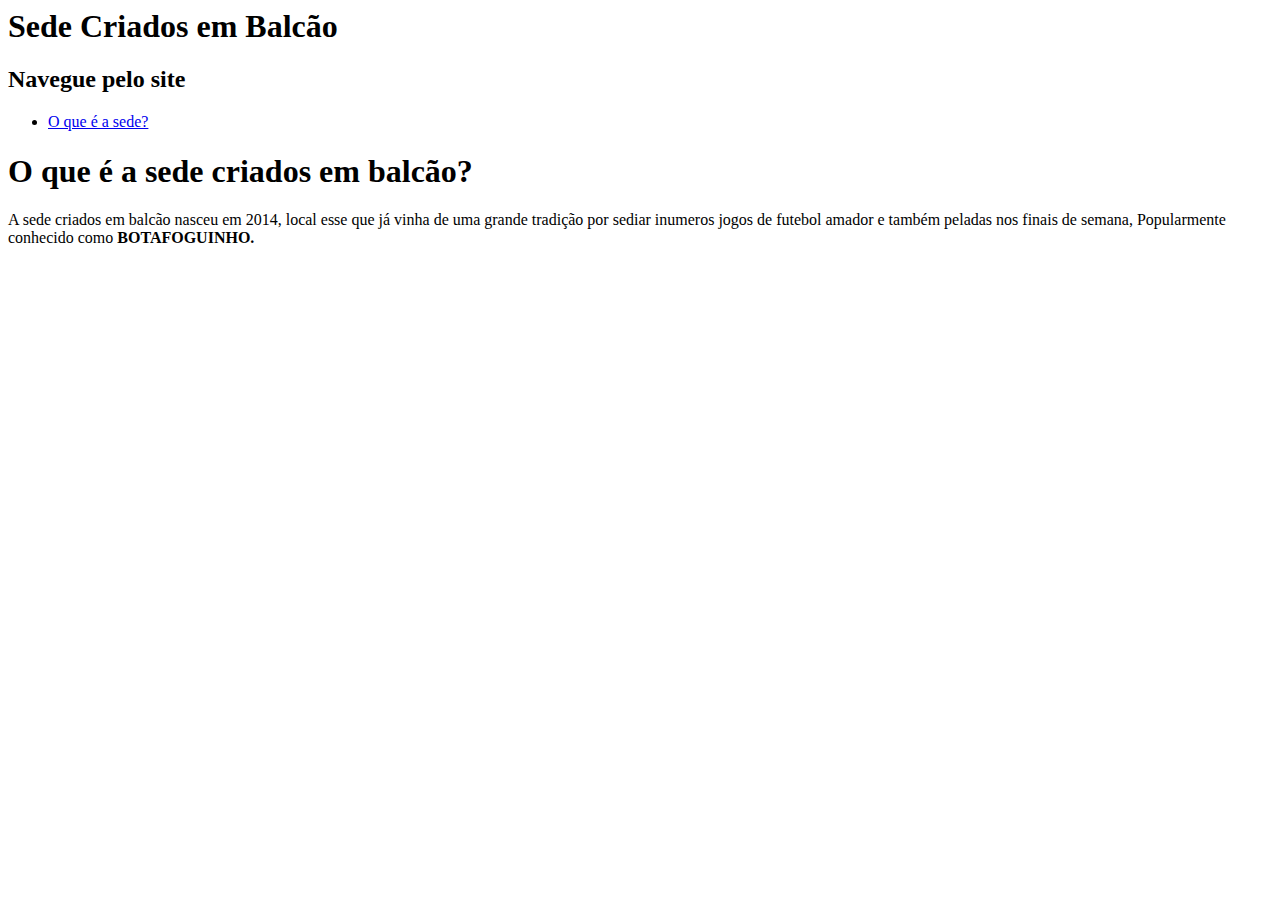
==== index.html @ 2df7824e "initial commit" ====
<html>
    <head></head>
    <title>Sede Criados em Balcão</title>
    <body>
        <h1>Sede Criados em Balcão</h1>
        <h2>Navegue pelo site</h2>
        <ul>
            <li><a href="#o que é a sede">O que é a sede?</a></li>
        </ul>
        <h1 id="o que é a sede">O que é a sede criados em balcão?</h1>
        <p> A sede criados em balcão nasceu em 2014, local esse que já vinha de uma grande tradição por sediar inumeros jogos de futebol amador e também peladas nos finais de semana, Popularmente conhecido como <strong>BOTAFOGUINHO.</strong></p>
    </body>
</html>
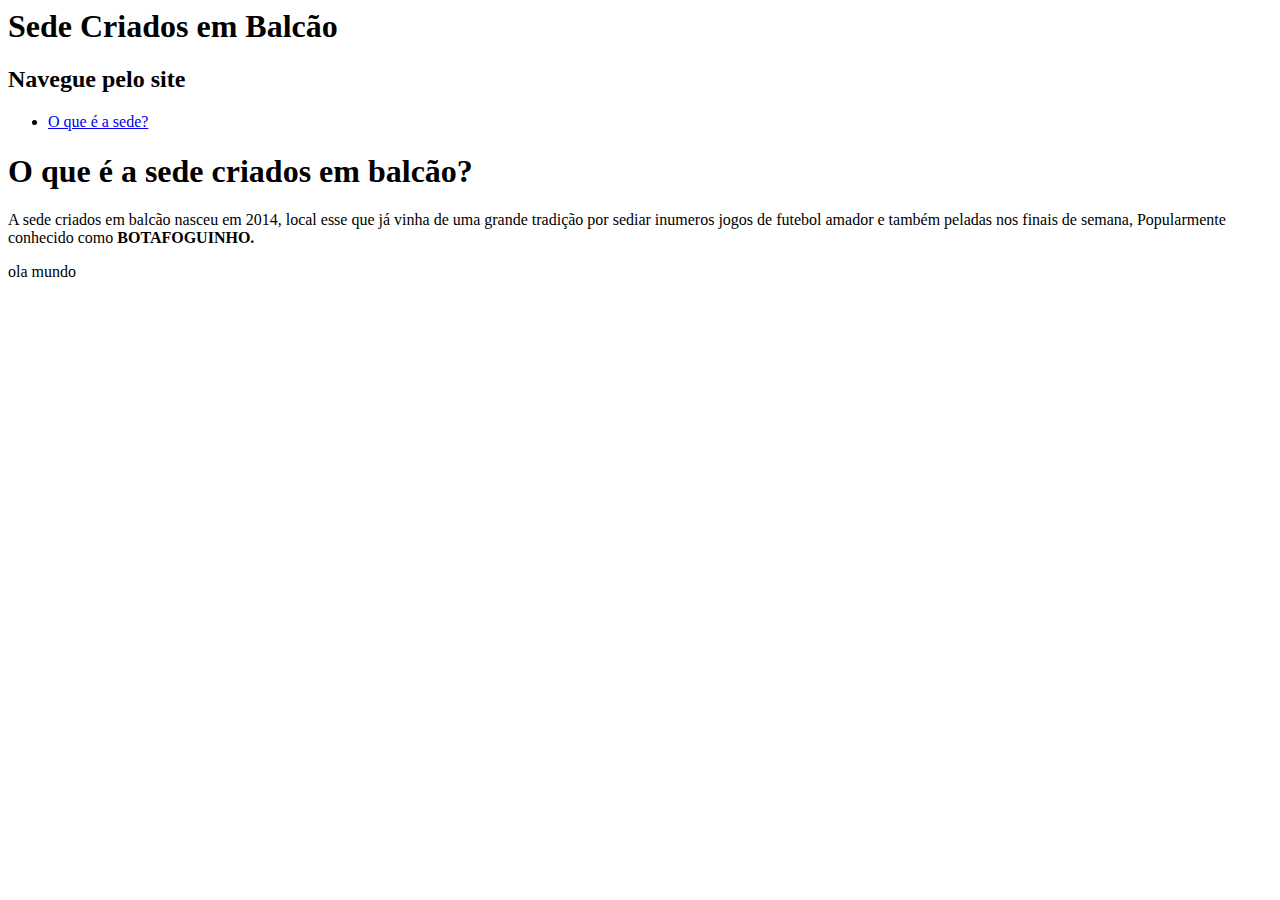
==== commit 70354806: "Adicionado mais um texto" ====
--- a/index.html
+++ b/index.html
@@ -9,5 +9,6 @@
         </ul>
         <h1 id="o que é a sede">O que é a sede criados em balcão?</h1>
         <p> A sede criados em balcão nasceu em 2014, local esse que já vinha de uma grande tradição por sediar inumeros jogos de futebol amador e também peladas nos finais de semana, Popularmente conhecido como <strong>BOTAFOGUINHO.</strong></p>
+        <p>ola mundo</p>
     </body>
 </html>
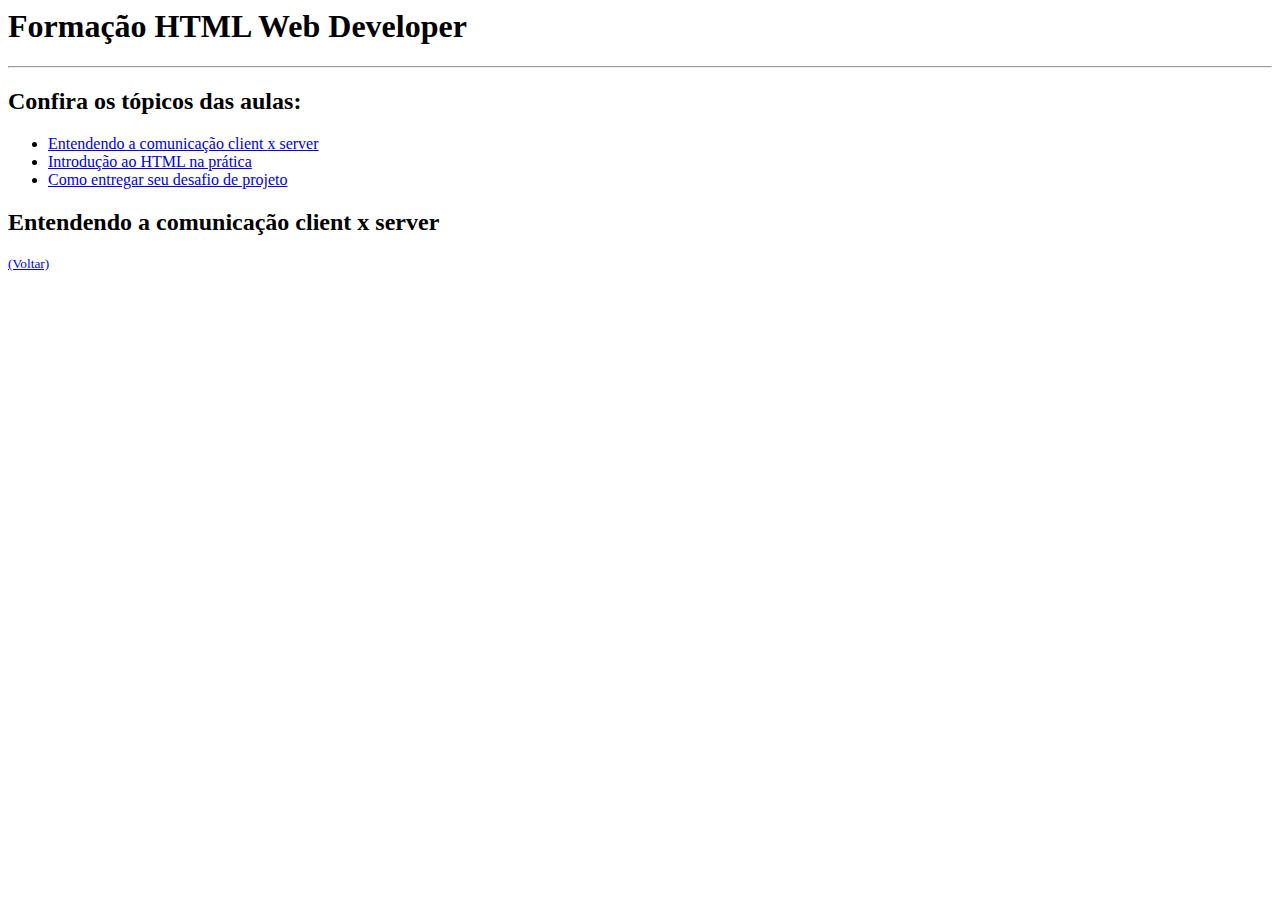
==== commit d28614fd: "V1" ====
--- a/index.html
+++ b/index.html
@@ -1,14 +1,17 @@
 <html>
     <head></head>
-    <title>Sede Criados em Balcão</title>
+    <title>HTML Web Developer</title>
     <body>
-        <h1>Sede Criados em Balcão</h1>
-        <h2>Navegue pelo site</h2>
+        <h1>Formação HTML Web Developer</h1>
+        <hr>
+        <h2>Confira os tópicos das aulas:</h2>
         <ul>
-            <li><a href="#o que é a sede">O que é a sede?</a></li>
+            <li><a href ="#topico1">Entendendo a comunicação client x server</a></li>
+            <li><a href="#topico2">Introdução ao HTML na prática</a></li>
+            <li><a href="#topico3">Como entregar seu desafio de projeto</a></li>
         </ul>
-        <h1 id="o que é a sede">O que é a sede criados em balcão?</h1>
-        <p> A sede criados em balcão nasceu em 2014, local esse que já vinha de uma grande tradição por sediar inumeros jogos de futebol amador e também peladas nos finais de semana, Popularmente conhecido como <strong>BOTAFOGUINHO.</strong></p>
-        <p>ola mundo</p>
+        <h2 id="topico1">Entendendo a comunicação client x server</h2>
+       <a href="#topico1"> <small> (Voltar) </small></a>
+       
     </body>
 </html>
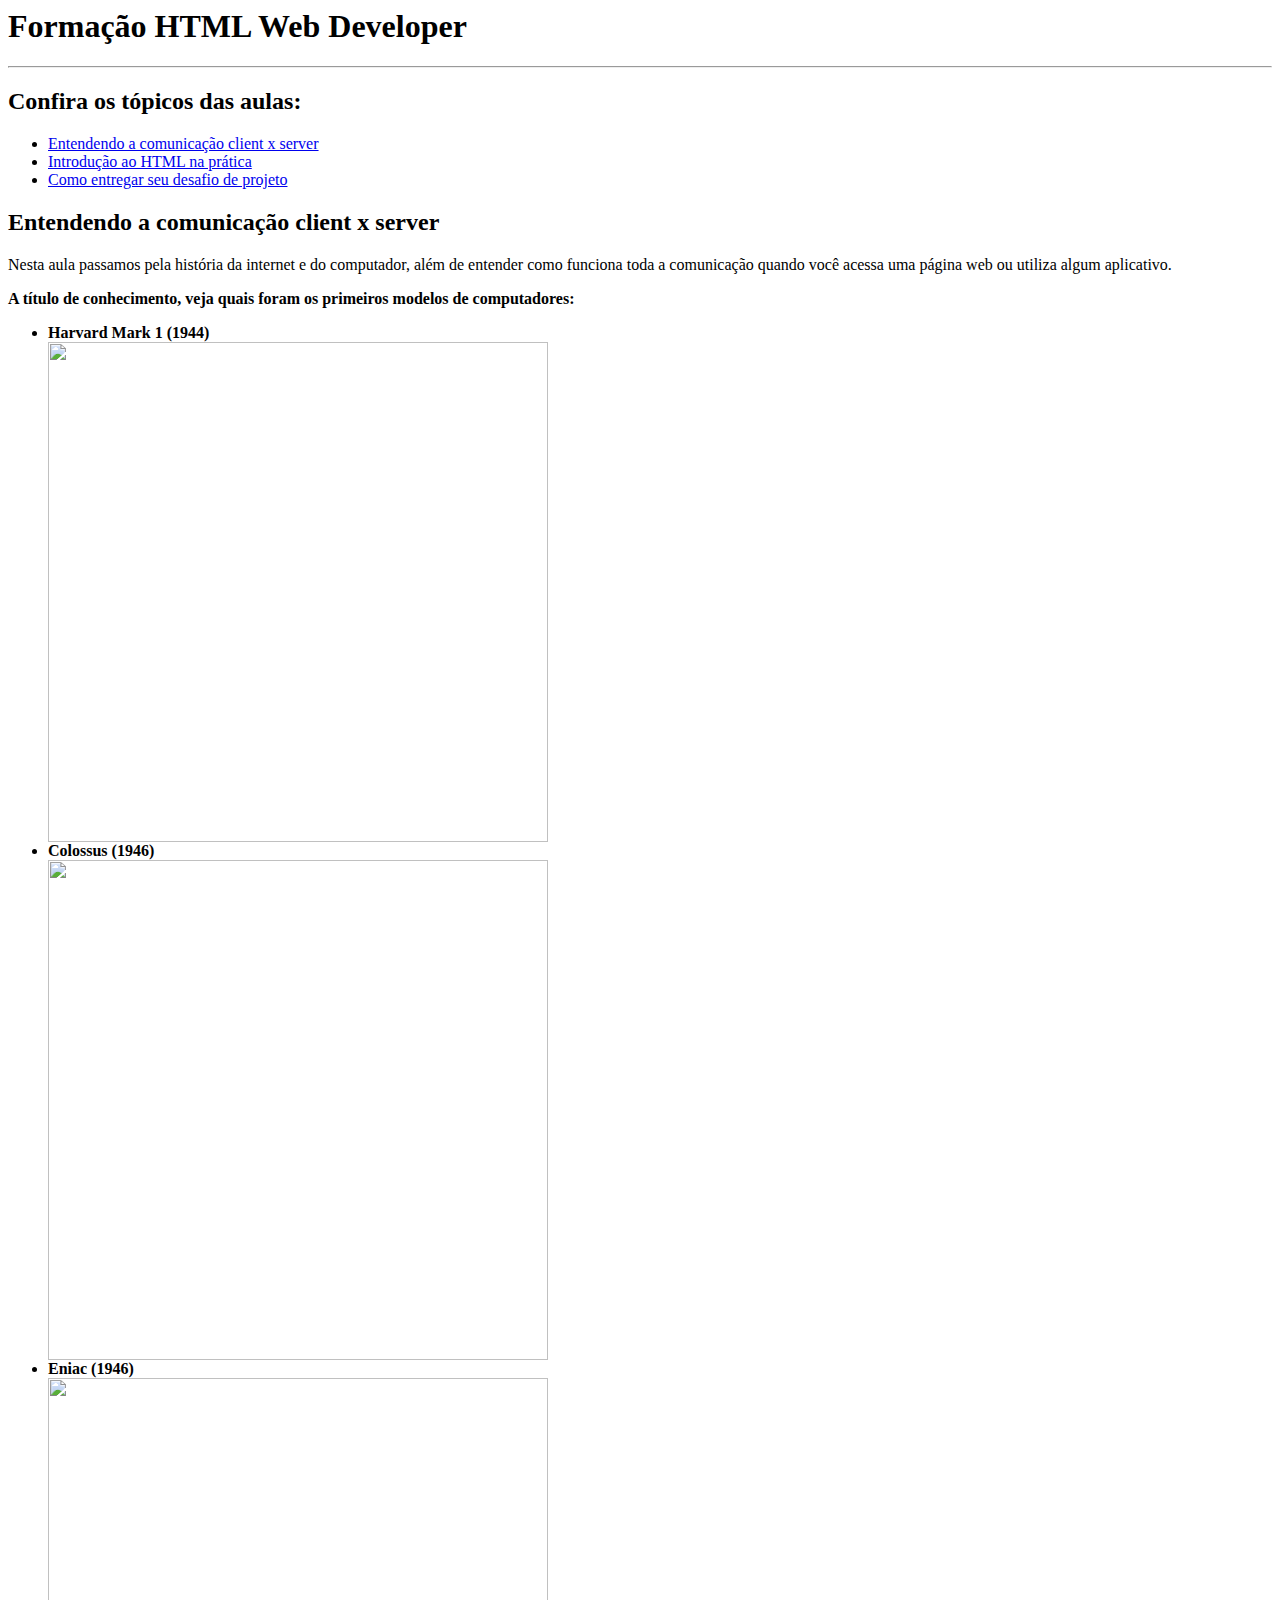
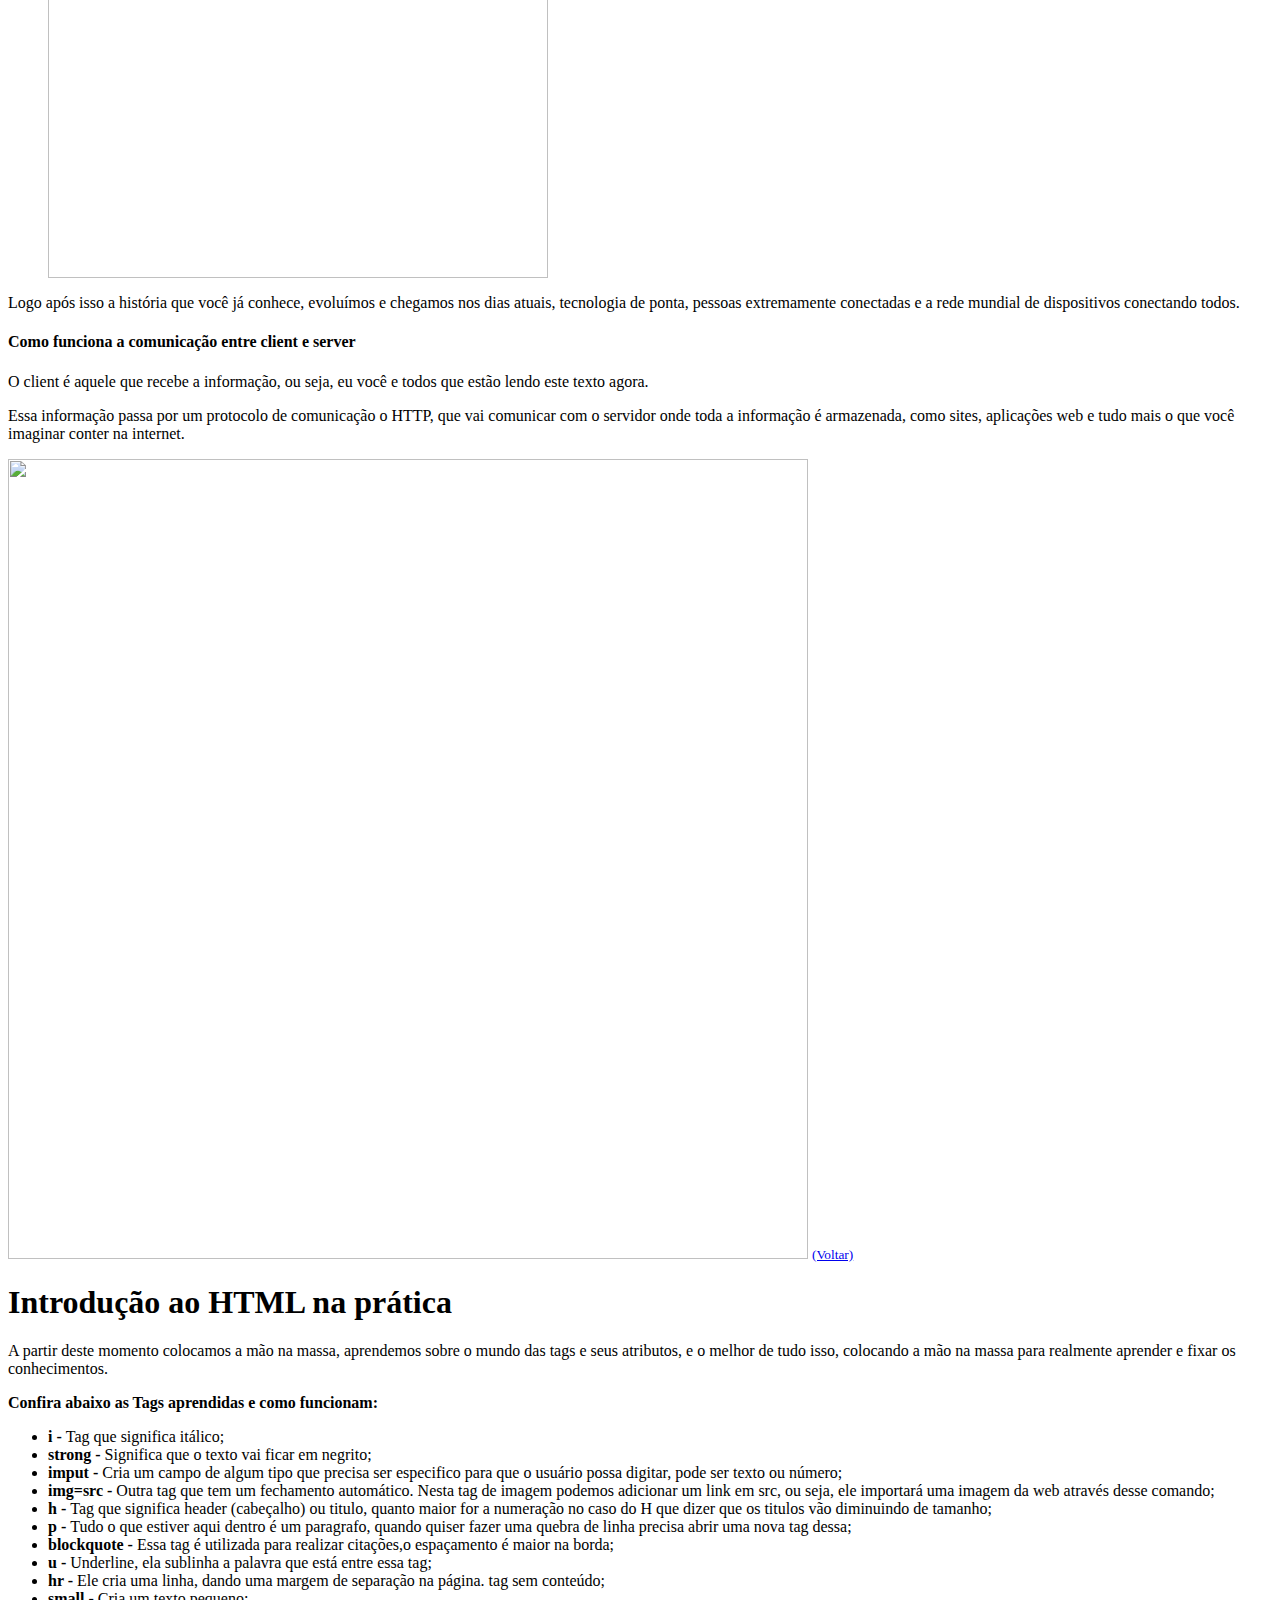
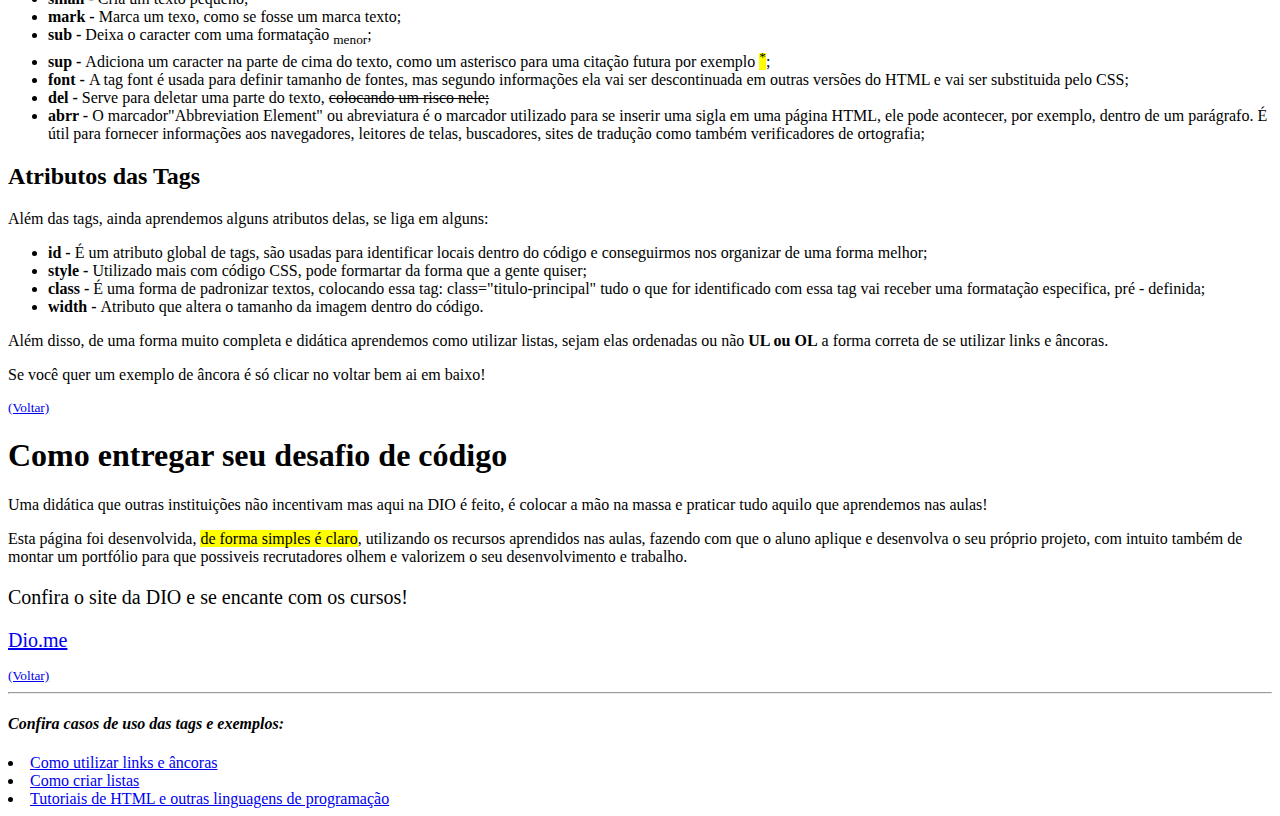
==== commit e9f3de0a: "Page ok" ====
--- a/index.html
+++ b/index.html
@@ -4,14 +4,76 @@
     <body>
         <h1>Formação HTML Web Developer</h1>
         <hr>
-        <h2>Confira os tópicos das aulas:</h2>
+        <h2 id="inicio">Confira os tópicos das aulas:</h2>
         <ul>
-            <li><a href ="#topico1">Entendendo a comunicação client x server</a></li>
-            <li><a href="#topico2">Introdução ao HTML na prática</a></li>
-            <li><a href="#topico3">Como entregar seu desafio de projeto</a></li>
+            <li><a  href ="#topico1">Entendendo a comunicação client x server</a></li>
+            <li><a  href="#topico2">Introdução ao HTML na prática</a></li>
+            <li><a  href="#topico3">Como entregar seu desafio de projeto</a></li>
         </ul>
-        <h2 id="topico1">Entendendo a comunicação client x server</h2>
-       <a href="#topico1"> <small> (Voltar) </small></a>
-       
+        <h2 id="#topico1">Entendendo a comunicação client x server</h2>
+       <p>Nesta aula passamos pela história da internet e do computador, além de entender como funciona toda a comunicação quando você acessa uma página web ou utiliza algum aplicativo.</p>
+       <p><strong>A título de conhecimento, veja quais foram os primeiros modelos de computadores:</strong></p>
+       <ul>
+        <li><strong>Harvard Mark 1 (1944)</strong></li>
+        <img src="https://cdn.britannica.com/93/23593-050-99D22EC5/Harvard-Mark-I-Howard-Aiken-ballistics-calculations-1943.jpg" width="500
+            " >
+            <li> <strong>Colossus (1946)</strong></li>
+            <img src="https://upload.wikimedia.org/wikipedia/commons/thumb/0/08/Wartime_photo_of_Colossus_10.png/252px-Wartime_photo_of_Colossus_10.png" width="500
+                " >
+                <li><strong>Eniac (1946)</strong></li>
+            <img src="https://www.cnnbrasil.com.br/wp-content/uploads/sites/12/2021/06/26776_1798DEE935286D54.jpg?w=1024" width="500
+                " >
+       </ul>
+<p>Logo após isso a história que você já conhece, evoluímos e chegamos nos dias atuais, tecnologia de ponta, pessoas extremamente conectadas e a rede mundial de dispositivos conectando todos.</p>
+<h4>Como funciona a comunicação entre client e server</h4>
+       <p>O client é aquele que recebe a informação, ou seja, eu você e todos que estão lendo este texto agora.</p>
+       <p>Essa informação passa por um protocolo de comunicação o HTTP, que vai comunicar com o servidor onde toda a informação é armazenada, como sites, aplicações web e tudo mais o que você imaginar conter na internet.</p>
+       <img src="https://upload.wikimedia.org/wikipedia/commons/thumb/1/1c/Cliente-Servidor.png/444px-Cliente-Servidor.png" width="800">
+       <a href="#inicio"> <small> (Voltar) </small></a>
+
+     <h1 id="topico2">Introdução ao HTML na prática</h1>
+     <p>A partir deste momento colocamos a mão na massa, aprendemos sobre o mundo das tags e seus atributos, e o melhor de tudo isso, colocando a mão na massa para realmente aprender e fixar os conhecimentos.</p>
+     <strong><p>Confira abaixo as Tags aprendidas e como funcionam:</p></strong>
+     <ul>
+        <li> <strong>i - </strong>Tag que significa itálico;</li>
+        <li> <strong>strong - </strong>Significa que o texto vai ficar em negrito;</li>
+        <li> <strong>imput - </strong>Cria um campo de algum tipo que precisa ser especifico para que o usuário possa digitar, pode ser texto ou número;</li>
+        <li> <strong>img=src - </strong>Outra tag que tem um fechamento automático. Nesta tag de imagem podemos adicionar um link em src, ou seja, ele importará uma imagem da web através desse comando;</li>
+        <li> <strong>h - </strong>Tag que significa header (cabeçalho) ou titulo, quanto maior for a numeração no caso do H que dizer que os titulos vão diminuindo de tamanho;</li>
+        <li> <strong>p - </strong>Tudo o que estiver aqui dentro é um paragrafo, quando quiser fazer uma quebra de linha precisa abrir uma nova tag dessa;</li>
+        <li> <strong>blockquote - </strong>Essa tag é utilizada para realizar citações,o espaçamento é maior na borda;</li>
+        <li> <strong>u - </strong>Underline, ela sublinha a palavra que está entre essa tag;</li>
+        <li> <strong>hr - </strong>Ele cria uma linha, dando uma margem de separação na página. tag sem conteúdo;</li>
+        <li> <strong>small - </strong>Cria um texto pequeno;</li>
+        <li> <strong>mark - </strong>Marca um texo, como se fosse um marca texto;</li>
+        <li> <strong>sub - </strong>Deixa o caracter com uma formatação <sub>menor</sub>;</li>
+        <li> <strong>sup - </strong>Adiciona um caracter na parte de cima do texto, como um asterisco para uma citação futura por exemplo <mark><sup>*</sup></mark>;</li>
+        <li> <strong>font - </strong>A tag font é usada para definir tamanho de fontes, mas segundo informações ela vai ser descontinuada em outras versões do HTML e vai ser substituida pelo CSS;</li>
+        <li> <strong>del - </strong>Serve para deletar uma parte do texto, <del>colocando um risco nele;</del></li>
+        <li> <strong>abrr - </strong>O marcador"Abbreviation Element" ou abreviatura é o marcador utilizado para se inserir uma sigla em uma página HTML, ele pode acontecer, por exemplo, dentro de um parágrafo. É útil para fornecer informações aos navegadores, leitores de telas, buscadores, sites de tradução como também verificadores de ortografia;</li>
+     </ul>
+     <h2>Atributos das Tags</h2>
+     <p>Além das tags, ainda aprendemos alguns atributos delas, se liga em alguns:</p>
+     <ul>
+        <li> <strong>id - </strong> É um atributo global de tags, são usadas para identificar locais dentro do código e conseguirmos nos organizar de uma forma melhor;</li>
+        <li> <strong>style - </strong> Utilizado mais com código CSS, pode formartar da forma que a gente quiser;</li>
+        <li> <strong>class - </strong> É uma forma de padronizar textos, colocando essa tag: class="titulo-principal" tudo o que for identificado com essa tag vai receber uma formatação especifica, pré - definida;</li>
+        <li> <strong>width - </strong> Atributo que altera o tamanho da imagem dentro do código.</li>
+     </ul>
+     <p>Além disso, de uma forma muito completa e didática aprendemos como utilizar listas, sejam elas ordenadas ou não <strong>UL ou OL</strong> a forma correta de se utilizar links e âncoras.</p>
+     <p>Se você quer um exemplo de âncora é só clicar no voltar bem ai em baixo!</p>
+     <a href="#inicio"> <small> (Voltar) </small></a>
+
+     <h1 id="#topico3">Como entregar seu desafio de código</h1>
+     <p>Uma didática que outras instituições não incentivam mas aqui na DIO é feito, é colocar a mão na massa e praticar tudo aquilo que aprendemos nas aulas!</p>
+     <p>Esta página foi desenvolvida, <mark>de forma simples é claro</mark>, utilizando os recursos aprendidos nas aulas, fazendo com que o aluno aplique e desenvolva o seu próprio projeto, com intuito também de montar um portfólio para que possiveis recrutadores olhem e valorizem o seu desenvolvimento e trabalho.</p>
+     <p style="font-size: 20;" style="font-family:'Franklin Gothic Medium';">Confira o site da DIO e se encante com os cursos!</p>
+     <p><a style="font-size: 20;" href="https://www.dio.me/" target="_blank">Dio.me</a></p>
+     <a href="#inicio"> <small> (Voltar) </small></a>
+     <hr>
+     <h4><i>Confira casos de uso das tags e exemplos:</i></h4>
+     <li><a href="https://www.youtube.com/watch?v=nroLcpSXjZo" target="_blank">Como utilizar links e âncoras</a></li>
+     <li><a  href="https://www.youtube.com/watch?v=_m6tuyy58Ek" target="_blank">Como criar listas</a></li>
+     <li><a href="https://www.w3schools.com/" target="_blank">Tutoriais de HTML e outras linguagens de programação</a></li>
     </body>
 </html>
